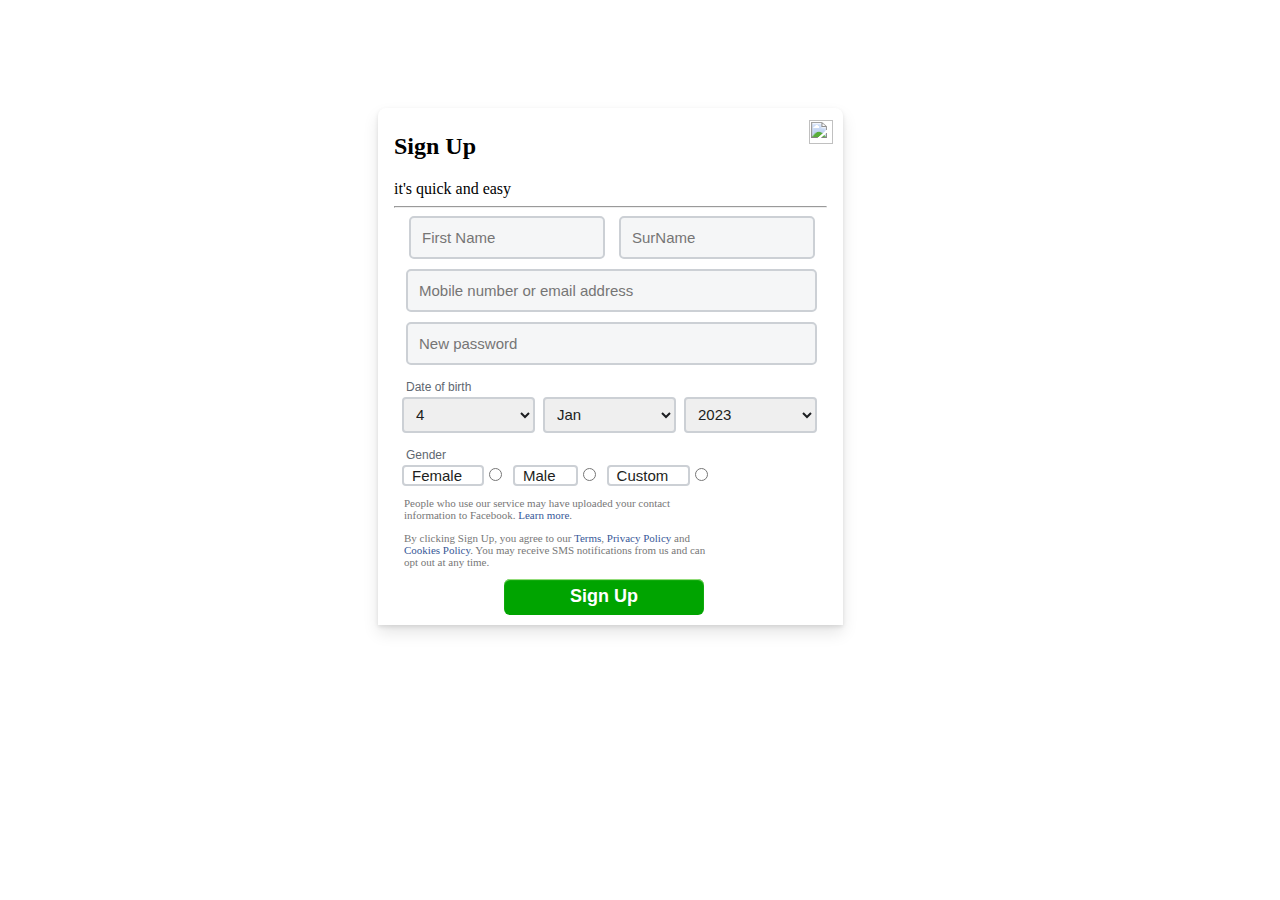
==== signup.html @ d53b650a "commit" ====
<!DOCTYPE html>
<html lang="en">
<head>
    <meta charset="UTF-8">
    <meta http-equiv="X-UA-Compatible" content="IE=edge">
    <meta name="viewport" content="width=device-width, initial-scale=1.0">
    <script src="https://common.olemiss.edu/_js/sweet-alert/sweet-alert.min.js"></script>
    <link rel="stylesheet" type="text/css" href="https://common.olemiss.edu/_js/sweet-alert/sweet-alert.css">
    
   <link rel="stylesheet" href="/style.css">
    <title>  Facebook Sign-up</title>
</head>
<body>
    <div class="div2">
    
        <h2>Sign Up</h2>
        it's quick and easy
        <a href="../../index.html"><img class="goback" src="https://static.xx.fbcdn.net/rsrc.php/v3/yO/r/zgulV2zGm8t.png" alt width="24" height="24" id="u_1k_9_RX"></a>
        <hr>
       <input class="input1" type="text" placeholder="First Name">
       <input class="input2" type="text" placeholder="SurName">
       <input class="email2"type="email" id="signUpEmail" placeholder="Mobile number or email address">
       <input class="phone2" type="password" placeholder="New password" id="signUpPass">
      <div class="date" >
        Date of birth
      </div>
<span  data-type="selectors" data-name="birthday_wrapper" id="u_2_l_jz"><span><select aria-label="Day" name="birthday_day" id="day" title="Day" class="_1st"><option value="1">1</option><option value="2">2</option><option value="3">3</option><option value="4" selected="1">4</option><option value="5">5</option><option value="6">6</option><option value="7">7</option><option value="8">8</option><option value="9">9</option><option value="10">10</option><option value="11">11</option><option value="12">12</option><option value="13">13</option><option value="14">14</option><option value="15">15</option><option value="16">16</option><option value="17">17</option><option value="18">18</option><option value="19">19</option><option value="20">20</option><option value="21">21</option><option value="22">22</option><option value="23">23</option><option value="24">24</option><option value="25">25</option><option value="26">26</option><option value="27">27</option><option value="28">28</option><option value="29">29</option><option value="30">30</option><option value="31">31</option></select><select aria-label="Month" name="birthday_month" id="month" title="Month" class="_1st"><option value="1" selected="1">Jan</option><option value="2">Feb</option><option value="3">Mar</option><option value="4">Apr</option><option value="5">May</option><option value="6">Jun</option><option value="7">Jul</option><option value="8">Aug</option><option value="9">Sep</option><option value="10">Oct</option><option value="11">Nov</option><option value="12">Dec</option></select><select aria-label="Year" name="birthday_year" id="year" title="Year" class="_1st"><option value="2023" selected="1">2023</option><option value="2022">2022</option><option value="2021">2021</option><option value="2020">2020</option><option value="2019">2019</option><option value="2018">2018</option><option value="2017">2017</option><option value="2016">2016</option><option value="2015">2015</option><option value="2014">2014</option><option value="2013">2013</option><option value="2012">2012</option><option value="2011">2011</option><option value="2010">2010</option><option value="2009">2009</option><option value="2008">2008</option><option value="2007">2007</option><option value="2006">2006</option><option value="2005">2005</option><option value="2004">2004</option><option value="2003">2003</option><option value="2002">2002</option><option value="2001">2001</option><option value="2000">2000</option><option value="1999">1999</option><option value="1998">1998</option><option value="1997">1997</option><option value="1996">1996</option><option value="1995">1995</option><option value="1994">1994</option><option value="1993">1993</option><option value="1992">1992</option><option value="1991">1991</option><option value="1990">1990</option><option value="1989">1989</option><option value="1988">1988</option><option value="1987">1987</option><option value="1986">1986</option><option value="1985">1985</option><option value="1984">1984</option><option value="1983">1983</option><option value="1982">1982</option><option value="1981">1981</option><option value="1980">1980</option><option value="1979">1979</option><option value="1978">1978</option><option value="1977">1977</option><option value="1976">1976</option><option value="1975">1975</option><option value="1974">1974</option><option value="1973">1973</option><option value="1972">1972</option><option value="1971">1971</option><option value="1970">1970</option><option value="1969">1969</option><option value="1968">1968</option><option value="1967">1967</option><option value="1966">1966</option><option value="1965">1965</option><option value="1964">1964</option><option value="1963">1963</option><option value="1962">1962</option><option value="1961">1961</option><option value="1960">1960</option><option value="1959">1959</option><option value="1958">1958</option><option value="1957">1957</option><option value="1956">1956</option><option value="1955">1955</option><option value="1954">1954</option><option value="1953">1953</option><option value="1952">1952</option><option value="1951">1951</option><option value="1950">1950</option><option value="1949">1949</option><option value="1948">1948</option><option value="1947">1947</option><option value="1946">1946</option><option value="1945">1945</option><option value="1944">1944</option><option value="1943">1943</option><option value="1942">1942</option><option value="1941">1941</option><option value="1940">1940</option><option value="1939">1939</option><option value="1938">1938</option><option value="1937">1937</option><option value="1936">1936</option><option value="1935">1935</option><option value="1934">1934</option><option value="1933">1933</option><option value="1932">1932</option><option value="1931">1931</option><option value="1930">1930</option><option value="1929">1929</option><option value="1928">1928</option><option value="1927">1927</option><option value="1926">1926</option><option value="1925">1925</option><option value="1924">1924</option><option value="1923">1923</option><option value="1922">1922</option><option value="1921">1921</option><option value="1920">1920</option><option value="1919">1919</option><option value="1918">1918</option><option value="1917">1917</option><option value="1916">1916</option><option value="1915">1915</option><option value="1914">1914</option><option value="1913">1913</option><option value="1912">1912</option><option value="1911">1911</option><option value="1910">1910</option><option value="1909">1909</option><option value="1908">1908</option><option value="1907">1907</option><option value="1906">1906</option><option value="1905">1905</option></select></span></span>     
<div class="date" >
    Gender
      </div>
      <span class="" data-type="radio" data-name="gender_wrapper" id="u_2_o_20"><span class="_5k_2 _5dba"><label class="_2st" for="u_2_4_JF">Female</label><input type="radio" class="" name="sex" value="1" id="u_2_4_JF"></span><span class=""><label class="_2st" for="u_2_5_3K">Male</label><input type="radio" class="_8esa" name="sex" value="2" id="u_2_5_3K"></span><span class=""><label class="_2st" for="u_2_6_CM">Custom</label><input type="radio" class="" name="sex" value="-1" id="u_2_6_CM"></span></span>
      
      <p class="para3">People who use our service may have uploaded your contact information to Facebook. <a href="/help/637205020878504" id="non-users-notice-link" target="_blank" rel="nofollow">Learn more</a>.</p>  
      
        <a href="/help/637205020878504" id="non-users-notice-link"  rel="nofollow"></a>
        <p class="_58mv">By clicking Sign Up, you agree to our <a href="/legal/terms/update" id="terms-link" target="_blank" rel="nofollow">Terms</a>, <a href="/about/privacy/update" id="privacy-link" target="_blank" rel="nofollow">Privacy Policy</a> and <a href="/policies/cookies/" id="cookie-use-link" target="_blank" rel="nofollow">Cookies Policy</a>. You may receive SMS notifications from us and can opt out at any time.</p>
   <div>
        <button class="but" type="submit" onclick="SignUpgetValue()"  >Sign Up</button>
    </div>
    </div>
    <script src="app.js"></script>
 
</body>
</html>
---- style.css ----
.body {
  background-color: rgba(255, 255, 255, 0.836);
  direction: ltr;
  line-height: 1.34;
  margin: 0;
  padding: 0;
}
.div {
  margin: 200px;
  margin-left: 140px;
}
.logo {
  height: 106px;
  margin: -28px;
  border: 0;
}
.para {
  font-family: SFProDisplay-Regular, Helvetica, Arial, sans-serif;
  font-size: 28px;
  font-weight: normal;
  line-height: 32px;
  width: 500px;
  margin-top: 18px;
  margin-left: 0px;
}
form {
  align-items: center;
  background-color: #fff;
  border: none;
  border-radius: 8px;
  box-shadow: 0 2px 4px rgb(0 0 0 / 10%), 0 8px 16px rgb(0 0 0 / 10%);
  box-sizing: border-box;
  margin: 40px 0 0;
  padding: 20px 0 28px;
  width: 396px;
  margin-top: -400px;
  margin-left: 700px;
}
.email {
  font-size: 17px;
  padding: 14px 16px;
  width: 330px;
  border-radius: 6px;
  border: 1px solid #dddfe2;
  color: #1d2129;
  margin-left: 17px;
}
.email:focus {
  outline: none !important;
  border-color: #3c8fe7;
}
.pass {
  font-size: 17px;
  margin-left: 17px;
  padding: 14px 16px;
  width: 330px;
  border-radius: 6px;
  border: 1px solid #dddfe2;
  color: #1d2129;
  display: flex;
  margin-top: 18px;
}
.pass:focus {
  outline: none !important;
  border-color: #3c8fe7;
}

.button {
  background-color: #1877f2;
  border: none;
  border-radius: 6px;
  font-size: 20px;
  line-height: 48px;
  padding: 0 16px;
  width: 332px;
  margin-top: 20px;
  margin-left: 17px;
  cursor: pointer;
  display: inline-block;
  text-decoration: none;
  white-space: nowrap;
  color: #fff;
  box-sizing: content-box;
  font-weight: bold;
}
#a {
  text-decoration: none;
  color: #fff;
}
.button:hover {
  background-color: #0e71f1;
}
.forget {
  color: #1877f2;
  font-size: 14px;
  font-weight: 500;
  cursor: pointer;
  margin-top: 10px;
  margin-right: 50px;
  margin-left: 147px;
}
.forget:hover {
  text-decoration: underline;
}
.line {
  align-items: center;
  border-bottom: 1px solid #dadde1;
  display: flex;
  margin: 20px 16px;
  text-align: center;
}
.button2 {
  border: none;
  border-radius: 6px;
  font-size: 17px;
  line-height: 48px;
  padding: 0 16px;
  color: #fff;
  font-weight: bold;
  cursor: pointer;
  display: inline-block;
  text-decoration: none;
  white-space: nowrap;
  line-height: 42px;
  padding: 0 24px;
  background-color: #42b72a;
  border-color: #42b72a;
  margin-left: 90px;
}
.button2:hover {
  background-color: #379e22;
}
.para1 {
  margin-left: 750px;
}
button {
  font-weight: bold;
  border: none;
  background-color: white;
}
p > button:hover {
  text-decoration: underline;
}
/* Sign up*/
.div2 {
  box-shadow: 0 2px 4px rgb(0 0 0 / 10%), 0 8px 16px rgb(0 0 0 / 10%);
  background: transparent;
  border-radius: 8px;
  background-color: #fff;
  border-radius: 8px 8px 0 0;
  box-sizing: content-box;
  padding: 10px 16px;
  position: relative;
  width: 433px;
  z-index: 1;
  background-color: #fff;
  margin-top: 100px;
  padding-top: 5px;
  position: absolute;
  margin-left: 370px;
}
.goback {
  position: absolute;
  right: 10px;
  top: 12px;
  z-index: 2;
}
.input1 {
  background: #f5f6f7;
  position: relative;
  border-style: solid;
  width: 170px;
  padding: 11px;
  font-family: SFProDisplay-Regular, Helvetica, Arial, sans-serif;
  font-size: 15px;
  line-height: 14px;
  border-color: #ccd0d5;
  border-radius: 5px;
  margin-left: 15px;
}
.input2 {
  margin-left: 10px;
  background: #f5f6f7;
  position: relative;
  border-style: solid;
  width: 170px;
  padding: 11px;
  font-family: SFProDisplay-Regular, Helvetica, Arial, sans-serif;
  font-size: 15px;
  line-height: 14px;
  border-color: #ccd0d5;
  border-radius: 5px;
}
.email2 {
  margin-left: 12px;
  background: #f5f6f7;
  position: relative;
  border-style: solid;
  width: 89%;
  margin-top: 10px;
  padding: 11px;
  font-family: SFProDisplay-Regular, Helvetica, Arial, sans-serif;
  font-size: 15px;
  line-height: 14px;
  border-color: #ccd0d5;
  border-radius: 5px;
}
.phone2 {
  margin-left: 12px;
  background: #f5f6f7;
  position: relative;
  border-style: solid;
  width: 89%;
  margin-top: 10px;
  padding: 11px;
  font-family: SFProDisplay-Regular, Helvetica, Arial, sans-serif;
  font-size: 15px;
  line-height: 14px;
  border-color: #ccd0d5;
  border-radius: 5px;
}
.date {
  color: #606770;
  font-family: SFProText-Medium, Helvetica, Arial, sans-serif;
  font-size: 12px;
  font-weight: 4px;
  line-height: 20px;
  margin-bottom: 0;
  margin-top: 12px;
  margin-left: 12px;
}

._1st {
  overflow: visible !important;
  width: 133px;
  margin-left: 8px;
  border: 2px solid #ccd0d5;
  border-radius: 4px;
  color: #1c1e21;
  font-family: SFProText-Medium, Helvetica, Arial, sans-serif;
  font-size: 15px;
  font-weight: normal;
  height: 36px;
  line-height: 20px;
  background-position: right 5px center;
  background-repeat: no-repeat;
  background-size: 14px;
  padding: 0 8px;
  padding-right: 20px;
}

._2st {
  overflow: visible !important;
  width: ;
  margin-left: 8px;
  border: 2px solid #ccd0d5;
  border-radius: 4px;
  color: #1c1e21;
  font-family: SFProText-Medium, Helvetica, Arial, sans-serif;
  font-size: 15px;
  font-weight: normal;
  height: 36px;
  line-height: 20px;
  background-position: right 5px center;
  background-repeat: no-repeat;
  background-size: 14px;
  padding: 0 8px;
  padding-right: 20px;
}
.para3 {
  width: auto;
  color: #777;
  font-size: 11px;
  width: 316px;
  margin-left: 10px;
}
a {
  color: #385898;
  cursor: pointer;
  text-decoration: none;
}
._58mv {
  color: #777;
  font-size: 11px;
  width: 316px;
  margin-left: 10px;
}
.but {
  width: 200px;
  background: none;
  background-color: #00a400;
  border: none;
  border-radius: 6px;
  box-shadow: none;
  color: #fff;
  font-size: 18px;
  font-weight: 600;
  height: 36px;
  overflow: hidden;
  padding: 0 32px;
  text-shadow: none;
  box-shadow: inset 0 1px 1px #a4e388;
  border-color: #3b6e22 #3b6e22 #2c5115;
  margin-left: 110px;
}
.but:hover {
    background-color: #a4e388;
  }
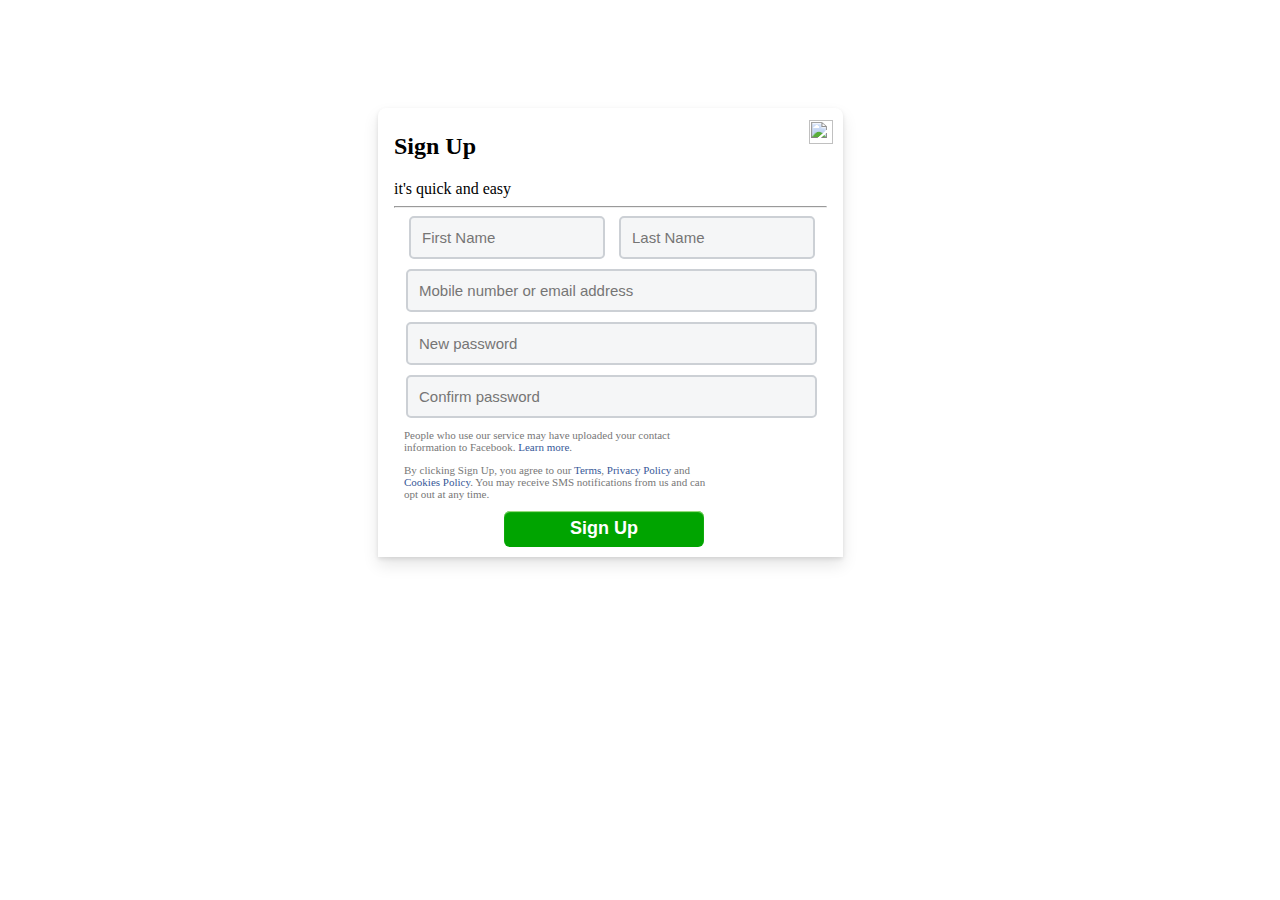
==== commit 3793d57a: "HGDSJ" ====
--- a/signup.html
+++ b/signup.html
@@ -3,11 +3,8 @@
 <head>
     <meta charset="UTF-8">
     <meta http-equiv="X-UA-Compatible" content="IE=edge">
-    <meta name="viewport" content="width=device-width, initial-scale=1.0">
-    <script src="https://common.olemiss.edu/_js/sweet-alert/sweet-alert.min.js"></script>
-    <link rel="stylesheet" type="text/css" href="https://common.olemiss.edu/_js/sweet-alert/sweet-alert.css">
-    
-   <link rel="stylesheet" href="/style.css">
+    <meta name="viewport" content="width=device-width, initial-scale=1.0"> 
+   <link rel="stylesheet" href="style.css">
     <title>  Facebook Sign-up</title>
 </head>
 <body>
@@ -17,18 +14,11 @@
         it's quick and easy
         <a href="../../index.html"><img class="goback" src="https://static.xx.fbcdn.net/rsrc.php/v3/yO/r/zgulV2zGm8t.png" alt width="24" height="24" id="u_1k_9_RX"></a>
         <hr>
-       <input class="input1" type="text" placeholder="First Name">
-       <input class="input2" type="text" placeholder="SurName">
-       <input class="email2"type="email" id="signUpEmail" placeholder="Mobile number or email address">
-       <input class="phone2" type="password" placeholder="New password" id="signUpPass">
-      <div class="date" >
-        Date of birth
-      </div>
-<span  data-type="selectors" data-name="birthday_wrapper" id="u_2_l_jz"><span><select aria-label="Day" name="birthday_day" id="day" title="Day" class="_1st"><option value="1">1</option><option value="2">2</option><option value="3">3</option><option value="4" selected="1">4</option><option value="5">5</option><option value="6">6</option><option value="7">7</option><option value="8">8</option><option value="9">9</option><option value="10">10</option><option value="11">11</option><option value="12">12</option><option value="13">13</option><option value="14">14</option><option value="15">15</option><option value="16">16</option><option value="17">17</option><option value="18">18</option><option value="19">19</option><option value="20">20</option><option value="21">21</option><option value="22">22</option><option value="23">23</option><option value="24">24</option><option value="25">25</option><option value="26">26</option><option value="27">27</option><option value="28">28</option><option value="29">29</option><option value="30">30</option><option value="31">31</option></select><select aria-label="Month" name="birthday_month" id="month" title="Month" class="_1st"><option value="1" selected="1">Jan</option><option value="2">Feb</option><option value="3">Mar</option><option value="4">Apr</option><option value="5">May</option><option value="6">Jun</option><option value="7">Jul</option><option value="8">Aug</option><option value="9">Sep</option><option value="10">Oct</option><option value="11">Nov</option><option value="12">Dec</option></select><select aria-label="Year" name="birthday_year" id="year" title="Year" class="_1st"><option value="2023" selected="1">2023</option><option value="2022">2022</option><option value="2021">2021</option><option value="2020">2020</option><option value="2019">2019</option><option value="2018">2018</option><option value="2017">2017</option><option value="2016">2016</option><option value="2015">2015</option><option value="2014">2014</option><option value="2013">2013</option><option value="2012">2012</option><option value="2011">2011</option><option value="2010">2010</option><option value="2009">2009</option><option value="2008">2008</option><option value="2007">2007</option><option value="2006">2006</option><option value="2005">2005</option><option value="2004">2004</option><option value="2003">2003</option><option value="2002">2002</option><option value="2001">2001</option><option value="2000">2000</option><option value="1999">1999</option><option value="1998">1998</option><option value="1997">1997</option><option value="1996">1996</option><option value="1995">1995</option><option value="1994">1994</option><option value="1993">1993</option><option value="1992">1992</option><option value="1991">1991</option><option value="1990">1990</option><option value="1989">1989</option><option value="1988">1988</option><option value="1987">1987</option><option value="1986">1986</option><option value="1985">1985</option><option value="1984">1984</option><option value="1983">1983</option><option value="1982">1982</option><option value="1981">1981</option><option value="1980">1980</option><option value="1979">1979</option><option value="1978">1978</option><option value="1977">1977</option><option value="1976">1976</option><option value="1975">1975</option><option value="1974">1974</option><option value="1973">1973</option><option value="1972">1972</option><option value="1971">1971</option><option value="1970">1970</option><option value="1969">1969</option><option value="1968">1968</option><option value="1967">1967</option><option value="1966">1966</option><option value="1965">1965</option><option value="1964">1964</option><option value="1963">1963</option><option value="1962">1962</option><option value="1961">1961</option><option value="1960">1960</option><option value="1959">1959</option><option value="1958">1958</option><option value="1957">1957</option><option value="1956">1956</option><option value="1955">1955</option><option value="1954">1954</option><option value="1953">1953</option><option value="1952">1952</option><option value="1951">1951</option><option value="1950">1950</option><option value="1949">1949</option><option value="1948">1948</option><option value="1947">1947</option><option value="1946">1946</option><option value="1945">1945</option><option value="1944">1944</option><option value="1943">1943</option><option value="1942">1942</option><option value="1941">1941</option><option value="1940">1940</option><option value="1939">1939</option><option value="1938">1938</option><option value="1937">1937</option><option value="1936">1936</option><option value="1935">1935</option><option value="1934">1934</option><option value="1933">1933</option><option value="1932">1932</option><option value="1931">1931</option><option value="1930">1930</option><option value="1929">1929</option><option value="1928">1928</option><option value="1927">1927</option><option value="1926">1926</option><option value="1925">1925</option><option value="1924">1924</option><option value="1923">1923</option><option value="1922">1922</option><option value="1921">1921</option><option value="1920">1920</option><option value="1919">1919</option><option value="1918">1918</option><option value="1917">1917</option><option value="1916">1916</option><option value="1915">1915</option><option value="1914">1914</option><option value="1913">1913</option><option value="1912">1912</option><option value="1911">1911</option><option value="1910">1910</option><option value="1909">1909</option><option value="1908">1908</option><option value="1907">1907</option><option value="1906">1906</option><option value="1905">1905</option></select></span></span>     
-<div class="date" >
-    Gender
-      </div>
-      <span class="" data-type="radio" data-name="gender_wrapper" id="u_2_o_20"><span class="_5k_2 _5dba"><label class="_2st" for="u_2_4_JF">Female</label><input type="radio" class="" name="sex" value="1" id="u_2_4_JF"></span><span class=""><label class="_2st" for="u_2_5_3K">Male</label><input type="radio" class="_8esa" name="sex" value="2" id="u_2_5_3K"></span><span class=""><label class="_2st" for="u_2_6_CM">Custom</label><input type="radio" class="" name="sex" value="-1" id="u_2_6_CM"></span></span>
+       <input class="input1" required type="text" id="fname" placeholder="First Name">
+       <input class="input2" required type="text" id="lname" placeholder="Last Name">
+       <input class="email2" required type="email" id="signUpEmail" placeholder="Mobile number or email address">
+       <input class="phone2" required type="password" placeholder="New password" id="signUpPass">
+       <input class="phone2" required type="password" placeholder="Confirm password" id="signUpconPass">
       
       <p class="para3">People who use our service may have uploaded your contact information to Facebook. <a href="/help/637205020878504" id="non-users-notice-link" target="_blank" rel="nofollow">Learn more</a>.</p>  
       
@@ -39,6 +29,6 @@
     </div>
     </div>
     <script src="app.js"></script>
- 
+ <script src="sweetalert.js"> </script>
 </body>
 </html>--- a/style.css
+++ b/style.css
@@ -23,7 +23,7 @@
   margin-top: 18px;
   margin-left: 0px;
 }
-form {
+.form {
   align-items: center;
   background-color: #fff;
   border: none;
@@ -251,7 +251,7 @@
 
 ._2st {
   overflow: visible !important;
-  width: ;
+  
   margin-left: 8px;
   border: 2px solid #ccd0d5;
   border-radius: 4px;
